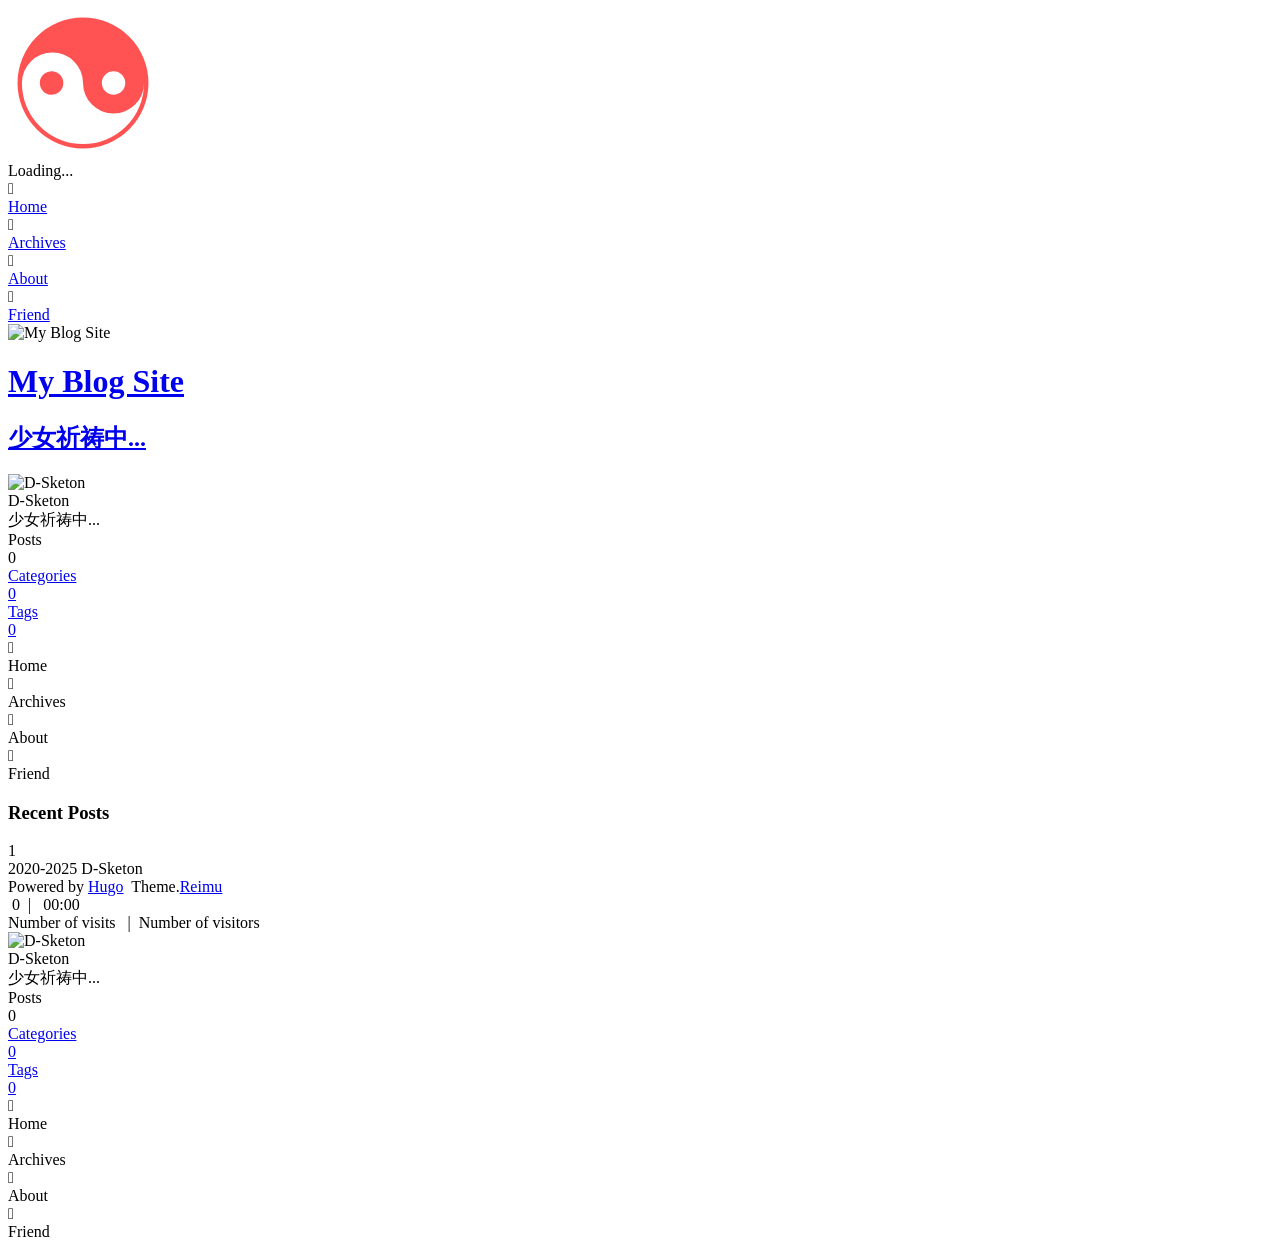
==== docs/index.html @ 33e4d29f "Initial Hugo site with Reimu theme" ====
<!doctype html>
<html
  lang="en-us" 
  data-theme-mode="auto"
  >
  <head>
	<meta name="generator" content="Hugo 0.148.1"><script src="/livereload.js?mindelay=10&amp;v=2&amp;port=1313&amp;path=livereload" data-no-instant defer></script><meta charset="utf-8" />
<meta
  name="viewport"
  content="width=device-width, initial-scale=1, shrink-to-fit=no"
/><title>
  My Blog Site
</title>
<meta
  name="description"
  content="少女祈祷中..."
/><script>
  window.siteConfig = JSON.parse("{\"anchor_icon\":null,\"base\":\"http://localhost:1313/\",\"clipboard\":{\"copyright\":{\"count\":50,\"enable\":false,\"license_type\":\"by-nc-sa\"},\"fail\":{\"en\":\"Copy failed (ﾟ⊿ﾟ)ﾂ\",\"ja\":\"コピー失敗 (ﾟ⊿ﾟ)ﾂ\",\"pt-br\":\"Falha ao copiar (ﾟ⊿ﾟ)ﾂ\",\"zh-cn\":\"复制失败 (ﾟ⊿ﾟ)ﾂ\",\"zh-tw\":\"複製失敗 (ﾟ⊿ﾟ)ﾂ\"},\"success\":{\"en\":\"Copy successfully (*^▽^*)\",\"ja\":\"コピー成功 (*^▽^*)\",\"pt-br\":\"Copiado com sucesso (*^▽^*)\",\"zh-cn\":\"复制成功 (*^▽^*)\",\"zh-tw\":\"複製成功 (*^▽^*)\"}},\"code_block\":{\"expand\":true},\"icon_font\":\"4552607_0khxww3tj3q9\",\"outdate\":{\"daysago\":180,\"enable\":false,\"message\":{\"en\":\"This article was last updated on {time}. Please note that the content may no longer be applicable.\",\"ja\":\"この記事は最終更新日：{time}。記載内容が現在有効でない可能性がありますのでご注意ください。\",\"pt-br\":\"Este artigo foi atualizado pela última vez em {time}. Observe que o conteúdo pode não ser mais aplicável.\",\"zh-cn\":\"本文最后更新于 {time}，请注意文中内容可能已不适用。\",\"zh-tw\":\"本文最後更新於 {time}，請注意文中內容可能已不適用。\"}}}");
  
</script>
<link rel="preconnect" href="https://fonts.gstatic.com" crossorigin />
<link
  rel="preload"
  as="style"
  href="https://fonts.googleapis.com/css?family=Mulish:400,400italic,700,700italic%7cNoto%20Serif%20SC:400,400italic,700,700italic%7c&amp;display=swap"
/>
<link
  rel="stylesheet"
  href="https://fonts.googleapis.com/css?family=Mulish:400,400italic,700,700italic%7cNoto%20Serif%20SC:400,400italic,700,700italic%7c&amp;display=swap"
  media="print"
  onload="this.media='all'"
/>
<link
    rel="preload"
    href="//at.alicdn.com/t/c/font_4552607_0khxww3tj3q9.woff2"
    as="font"
    type="font/woff2"
    crossorigin="anonymous"
  /><link rel="stylesheet" href="/css/loader.css" />
<meta property="og:type" content="website" />
  <meta property="og:title" content="My Blog Site" />
  <meta
    property="og:description"
    content="少女祈祷中..."
  />
  <meta property="og:url" content="http://localhost:1313/" />
  <meta
    property="og:site_name"
    content="My Blog Site"
  />
  <meta
    property="og:image"
    content="/"
  />
  <meta property="article:author" content="D-Sketon" />
  <meta property="article:published_time" content="2025-07-20T14:24:10&#43;07:00" />
  <meta property="article:modified_time" content="2025-07-20T14:24:10&#43;07:00" /><meta name="twitter:card" content="summary" />
  <meta name="twitter:image" content="/" /><link rel="alternate" type="application/rss+xml" href="http://localhost:1313/index.xml" title="My Blog Site">
<link rel="shortcut icon" href="/favicon.ico"><link rel="stylesheet" href="/css/main.css" />
<link
    rel="preload"
    as="style"
    href="https://npm.webcache.cn/photoswipe@5.4.4/dist/photoswipe.css"
    integrity="sha384-IfxC36XL/toUyJ939C73PcgMuRzAZuIzZxE38drsmO5p6jD7ei&#43;Zx/1oA/0l8ysE" crossorigin="anonymous"onload="this.onload=null;this.rel='stylesheet'"
  /><link
    rel="preload"
    as="style"
    href="https://npm.webcache.cn/katex@0.16.22/dist/katex.min.css"
    integrity="sha384-5TcZemv2l/9On385z///&#43;d7MSYlvIEw9FuZTIdZ14vJLqWphw7e7ZPuOiCHJcFCP" crossorigin="anonymous"onload="this.onload=null;this.rel='stylesheet'"
  /><script
    src="https://npm.webcache.cn/pace-js@1.2.4/pace.min.js"
    integrity="sha384-k6YtvFUEIuEFBdrLKJ3YAUbBki333tj1CSUisai5Cswsg9wcLNaPzsTHDswp4Az8" crossorigin="anonymous"></script><link
    rel="stylesheet"
    href="https://npm.webcache.cn/@reimujs/aos@0.1.2/dist/aos.css"
    integrity="sha384-GMRP93c6Hkz9JVKGAuRR3nTS7M07RwPgTFenXiosjq2VbVgvdDNcz1g6Mkj8AONa" crossorigin="anonymous"/></head>
  <body><div id='loader'>
    <div class="loading-left-bg loading-bg"></div>
    <div class="loading-right-bg loading-bg"></div>
    <div class="spinner-box">
      <div class="loading-taichi rotate"><svg width="150" height="150" viewBox="0 0 1024 1024" class="icon" version="1.1" xmlns="https://www.w3.org/2000/svg" shape-rendering="geometricPrecision">
            <path d="M303.5 432A80 80 0 0 1 291.5 592A80 80 0 0 1 303.5 432z" fill="var(--red-1, #ff5252)" />
            <path d="M512 65A447 447 0 0 1 512 959L512 929A417 417 0 0 0 512 95A417 417 0 0 0 512 929L512 959A447 447 0 0 1 512 65z 
          M512 95A417 417 0 0 1 929 512A208.5 208.5 0 0 1 720.5 720.5L720.5 592A80 80 0 0 0 720.5 432A80 80 0 0 0 720.5 592L720.5 720.5A208.5 208.5 0 0 1 512 512A208.5 208.5 0 0 0 303.5 303.5A208.5 208.5 0 0 0 95 512A417 417 0 0 1 512 95z" fill="var(--red-1, #ff5252)" />
          </svg></div><div class="loading-word">Loading...</div>
    </div>
  </div>
  </div>
  <script>
    var time = null;
    var startLoading = () => {
      time = Date.now();
      document.getElementById('loader').classList.remove("loading");
    }
    var endLoading = () => {
      if (!time) {
        document.body.style.overflow = 'auto';
        document.getElementById('loader').classList.add("loading");
      } else {
        if (Date.now() - time > 500) {
          time = null;
          document.body.style.overflow = 'auto';
          document.getElementById('loader').classList.add("loading");
        } else {
          setTimeout(endLoading, 500 - (Date.now() - time));
          time = null;
        }
      }
    }
    window.addEventListener('DOMContentLoaded', endLoading);
    document.getElementById('loader').addEventListener('click', endLoading);
  </script><div id="copy-tooltip" style="pointer-events: none; opacity: 0; transition: all 0.2s ease; position: fixed;top: 50%;left: 50%;z-index: 999;transform: translate(-50%, -50%);color: white;background: rgba(0, 0, 0, 0.5);padding: 10px 15px;border-radius: 10px;">
</div>
<div id="lang-tooltip" style="pointer-events: none; opacity: 0; transition: all 0.2s ease; position: fixed;top: 50%;left: 50%;z-index: 999;transform: translate(-50%, -50%);color: white;background: rgba(0, 0, 0, 0.5);padding: 10px 15px;border-radius: 10px;">
This article does not have a corresponding language version
</div>
<div id="heatmap-tooltip"></div><div id="container">
      <div id="wrap"><div id="header-nav">
  <nav id="main-nav"><span class="main-nav-link-wrap">
        <div class='main-nav-icon icon rotate'>&#xe62b;</div>
        <a class="main-nav-link" href="/">Home</a>
      </span><span class="main-nav-link-wrap">
        <div class='main-nav-icon icon rotate'>&#xe62b;</div>
        <a class="main-nav-link" href="/archives">Archives</a>
      </span><span class="main-nav-link-wrap">
        <div class='main-nav-icon icon rotate'>&#xe62b;</div>
        <a class="main-nav-link" href="/about">About</a>
      </span><span class="main-nav-link-wrap">
        <div class='main-nav-icon icon rotate'>&#xe62b;</div>
        <a class="main-nav-link" href="/friend">Friend</a>
      </span><a id="main-nav-toggle" class="nav-icon"></a>
  </nav>
  <nav id="sub-nav"><a id="nav-rss-link" class="nav-icon" href="/index.xml" title="RSS Feed" target="_blank"></a></nav></div>
<header id="header"><picture></picture><img  fetchpriority="high" src="/images/banner.webp" alt="My Blog Site"><div id="header-outer">
    <div id="header-title"><a href="/" id="logo">
            <h1 data-aos="slide-up">My Blog Site</h1>
          </a><h2 id="subtitle-wrap" data-aos="slide-down"><a href="/" id="subtitle">少女祈祷中...</a></h2></div>
  </div>
</header><div id="content"
          
          class="sidebar-right"  ><aside id="sidebar"><div class="sidebar-wrapper ">
    <div
      class="sidebar-wrap"
      data-aos="fade-up"
    ><div class="sidebar-author">
  <img
    data-src="/avatar/avatar.webp"
    data-sizes="auto"
    alt="D-Sketon"
    class="lazyload"
  />
  <div class="sidebar-author-name">D-Sketon</div>
  <div class="sidebar-description">少女祈祷中...</div>
</div>
<div class="sidebar-state">
  <div class="sidebar-state-article">
    <div>Posts</div><div class="sidebar-state-number">0</div>
  </div>
  <a class="sidebar-state-category" href="/categories/" aria-label="sidebar-state-category-link">
    <div>Categories</div>
    <div class="sidebar-state-number">
      0
    </div>
  </a>
  <a class="sidebar-state-tag" href="/tags/" aria-label="sidebar-state-tag-link">
    <div>Tags</div>
    <div class="sidebar-state-number">0</div>
  </a>
</div>
<div class="sidebar-social"></div>
<div class="sidebar-menu"><div class="sidebar-menu-link-wrap">
      <a
        class="sidebar-menu-link-dummy"
        href="/"
        aria-label="Home"
      ></a>
      <div class='sidebar-menu-icon icon rotate'>&#xe62b;</div>
      <div class="sidebar-menu-link">Home</div>
    </div><div class="sidebar-menu-link-wrap">
      <a
        class="sidebar-menu-link-dummy"
        href="/archives"
        aria-label="Archives"
      ></a>
      <div class='sidebar-menu-icon icon rotate'>&#xe62b;</div>
      <div class="sidebar-menu-link">Archives</div>
    </div><div class="sidebar-menu-link-wrap">
      <a
        class="sidebar-menu-link-dummy"
        href="/about"
        aria-label="About"
      ></a>
      <div class='sidebar-menu-icon icon rotate'>&#xe62b;</div>
      <div class="sidebar-menu-link">About</div>
    </div><div class="sidebar-menu-link-wrap">
      <a
        class="sidebar-menu-link-dummy"
        href="/friend"
        aria-label="Friend"
      ></a>
      <div class='sidebar-menu-icon icon rotate'>&#xe62b;</div>
      <div class="sidebar-menu-link">Friend</div>
    </div></div>
</div>
  </div>

  <div class="sidebar-widget"><div class="widget-wrapper">
    <div
      class="widget-wrap"
      data-aos="fade-up"
    >
      <h3 class="widget-title">Recent Posts</h3>
      <div class="widget">
        <ul></ul>
      </div>
    </div>
  </div></div></aside>
<section id="main"><nav id="page-nav" data-aos="fade-up"><span class="page-number current">1</span></nav>
</section>
        </div><footer id="footer">
  <div style="width: 100%; overflow: hidden">
    <div class="footer-line"></div>
  </div>
  <div id="footer-info"><div>
      <span class="icon-copyright"></span>2020-2025<span class="footer-info-sep rotate"></span>
      D-Sketon
    </div><div>
        Powered by&nbsp;<a
          href="https://gohugo.io/"
          target="_blank"
          >Hugo</a
        >&nbsp; Theme.<a
          href="https://github.com/D-Sketon/hugo-theme-reimu"
          target="_blank"
          >Reimu</a
        >
      </div><div>
        <span class="icon-brush"
          >&nbsp;0</span
        >
        &nbsp;|&nbsp;
        <span class="icon-coffee">&nbsp;00:00</span>
      </div><div>
        <span class="icon-eye"></span>
        <span id="busuanzi_container_site_pv"
          >Number of visits&nbsp;<span
            id="busuanzi_value_site_pv"
          ></span
        ></span>
        &nbsp;|&nbsp;
        <span class="icon-user"></span>
        <span id="busuanzi_container_site_uv"
          >Number of visitors&nbsp;<span
            id="busuanzi_value_site_uv"
          ></span
        ></span>
      </div></div>
</footer>
<div class="sidebar-top">
            <div class="sidebar-top-taichi rotate"></div>
            <div class="arrow-up"></div>
          </div><div id="mask" class="hide"></div>
      </div><nav id="mobile-nav">
  <div class="sidebar-wrap"><div class="sidebar-author">
  <img
    data-src="/avatar/avatar.webp"
    data-sizes="auto"
    alt="D-Sketon"
    class="lazyload"
  />
  <div class="sidebar-author-name">D-Sketon</div>
  <div class="sidebar-description">少女祈祷中...</div>
</div>
<div class="sidebar-state">
  <div class="sidebar-state-article">
    <div>Posts</div><div class="sidebar-state-number">0</div>
  </div>
  <a class="sidebar-state-category" href="/categories/" aria-label="sidebar-state-category-link">
    <div>Categories</div>
    <div class="sidebar-state-number">
      0
    </div>
  </a>
  <a class="sidebar-state-tag" href="/tags/" aria-label="sidebar-state-tag-link">
    <div>Tags</div>
    <div class="sidebar-state-number">0</div>
  </a>
</div>
<div class="sidebar-social"></div>
<div class="sidebar-menu"><div class="sidebar-menu-link-wrap">
      <a
        class="sidebar-menu-link-dummy"
        href="/"
        aria-label="Home"
      ></a>
      <div class='sidebar-menu-icon icon rotate'>&#xe62b;</div>
      <div class="sidebar-menu-link">Home</div>
    </div><div class="sidebar-menu-link-wrap">
      <a
        class="sidebar-menu-link-dummy"
        href="/archives"
        aria-label="Archives"
      ></a>
      <div class='sidebar-menu-icon icon rotate'>&#xe62b;</div>
      <div class="sidebar-menu-link">Archives</div>
    </div><div class="sidebar-menu-link-wrap">
      <a
        class="sidebar-menu-link-dummy"
        href="/about"
        aria-label="About"
      ></a>
      <div class='sidebar-menu-icon icon rotate'>&#xe62b;</div>
      <div class="sidebar-menu-link">About</div>
    </div><div class="sidebar-menu-link-wrap">
      <a
        class="sidebar-menu-link-dummy"
        href="/friend"
        aria-label="Friend"
      ></a>
      <div class='sidebar-menu-icon icon rotate'>&#xe62b;</div>
      <div class="sidebar-menu-link">Friend</div>
    </div></div>
</div></nav>
</div><script
    src="https://npm.webcache.cn/lazysizes@5.3.2/lazysizes.min.js"
    integrity="sha384-3gT/vsepWkfz/ff7PpWNUeMzeWoH3cDhm/A8jM7ouoAK0/fP/9bcHHR5kHq2nf&#43;e" crossorigin="anonymous"></script><script
    src="https://npm.webcache.cn/clipboard@2.0.11/dist/clipboard.min.js"
    integrity="sha384-J08i8An/QeARD9ExYpvphB8BsyOj3Gh2TSh1aLINKO3L0cMSH2dN3E22zFoXEi0Q" crossorigin="anonymous"></script><script src="/js/main.js" ></script><script src="/js/aos.js" ></script><script>
    var aosInit = () => {
      AOS.init({
        duration: 1000,
        easing: "ease",
        once: true,
        offset: 50,
      });
    };
    if (document.readyState === "loading") {
      document.addEventListener("DOMContentLoaded", aosInit);
    } else {
      aosInit();
    }
  </script><script src="/js/pjax_main.js" data-pjax></script><script
    src="https://npm.webcache.cn/mouse-firework@0.1.1/dist/index.umd.js"
    integrity="sha384-8LyaidD9GPxQQgLJO/WRw/O2h3BoNq/ApI/ecpvM6RsrCz2qP2ppBXUKihP4V/2d" crossorigin="anonymous"></script><script>
  if (window.firework) {
    const options = JSON.parse("{\"excludeelements\":[\"a\",\"button\"],\"particles\":[{\"colors\":[\"var(--red-1)\",\"var(--red-2)\",\"var(--red-3)\",\"var(--red-4)\"],\"duration\":[1200,1800],\"easing\":\"easeOutExpo\",\"move\":[\"emit\"],\"number\":20,\"shape\":\"circle\",\"shapeOptions\":{\"alpha\":[0.3,0.5],\"radius\":[16,32]}},{\"colors\":[\"var(--red-0)\"],\"duration\":[1200,1800],\"easing\":\"easeOutExpo\",\"move\":[\"diffuse\"],\"number\":1,\"shape\":\"circle\",\"shapeOptions\":{\"alpha\":[0.2,0.5],\"lineWidth\":6,\"radius\":20}}]}");
    options.excludeElements = options.excludeelements;
    delete options.excludeelements;
    window.firework(options);
  }
</script>

<div id="lazy-script">
  <div><script data-pjax>
        window.REIMU_POST = {
          author: "D-Sketon",
          title: "My Blog Site",
          url: "http:\/\/localhost:1313\/",
          description: "",
          cover: "http:\/\/localhost:1313\/images\/banner.webp",
        };
      </script></div>
</div><script
    src="https://npm.webcache.cn/busuanzi@2.3.0/bsz.pure.mini.js"
    asyncintegrity="sha384-0M75wtSkhjIInv4coYlaJU83&#43;OypaRCIq2SukQVQX04eGTCBXJDuWAbJet56id&#43;S" crossorigin="anonymous"></script><script>
    if ('serviceWorker' in navigator) {
      navigator.serviceWorker.getRegistrations().then((registrations) => {
        for (let registration of registrations) {
          registration.unregister();
        }
      });
    }
  </script><script>
  const reimuCopyright = String.raw`
   ______     ______     __     __    __     __  __    
  /\  == \   /\  ___\   /\ \   /\ "-./  \   /\ \/\ \   
  \ \  __<   \ \  __\   \ \ \  \ \ \-./\ \  \ \ \_\ \  
   \ \_\ \_\  \ \_____\  \ \_\  \ \_\ \ \_\  \ \_____\ 
    \/_/ /_/   \/_____/   \/_/   \/_/  \/_/   \/_____/ 
                                                    
  `;
  console.log(String.raw`%c ${reimuCopyright}`, "color: #ff5252;");
  console.log(
    "%c Theme.Reimu" + " %c https://github.com/D-Sketon/hugo-theme-reimu ",
    "color: white; background: #ff5252; padding:5px 0;",
    "padding:4px;border:1px solid #ff5252;",
  );
</script></body>
</html>
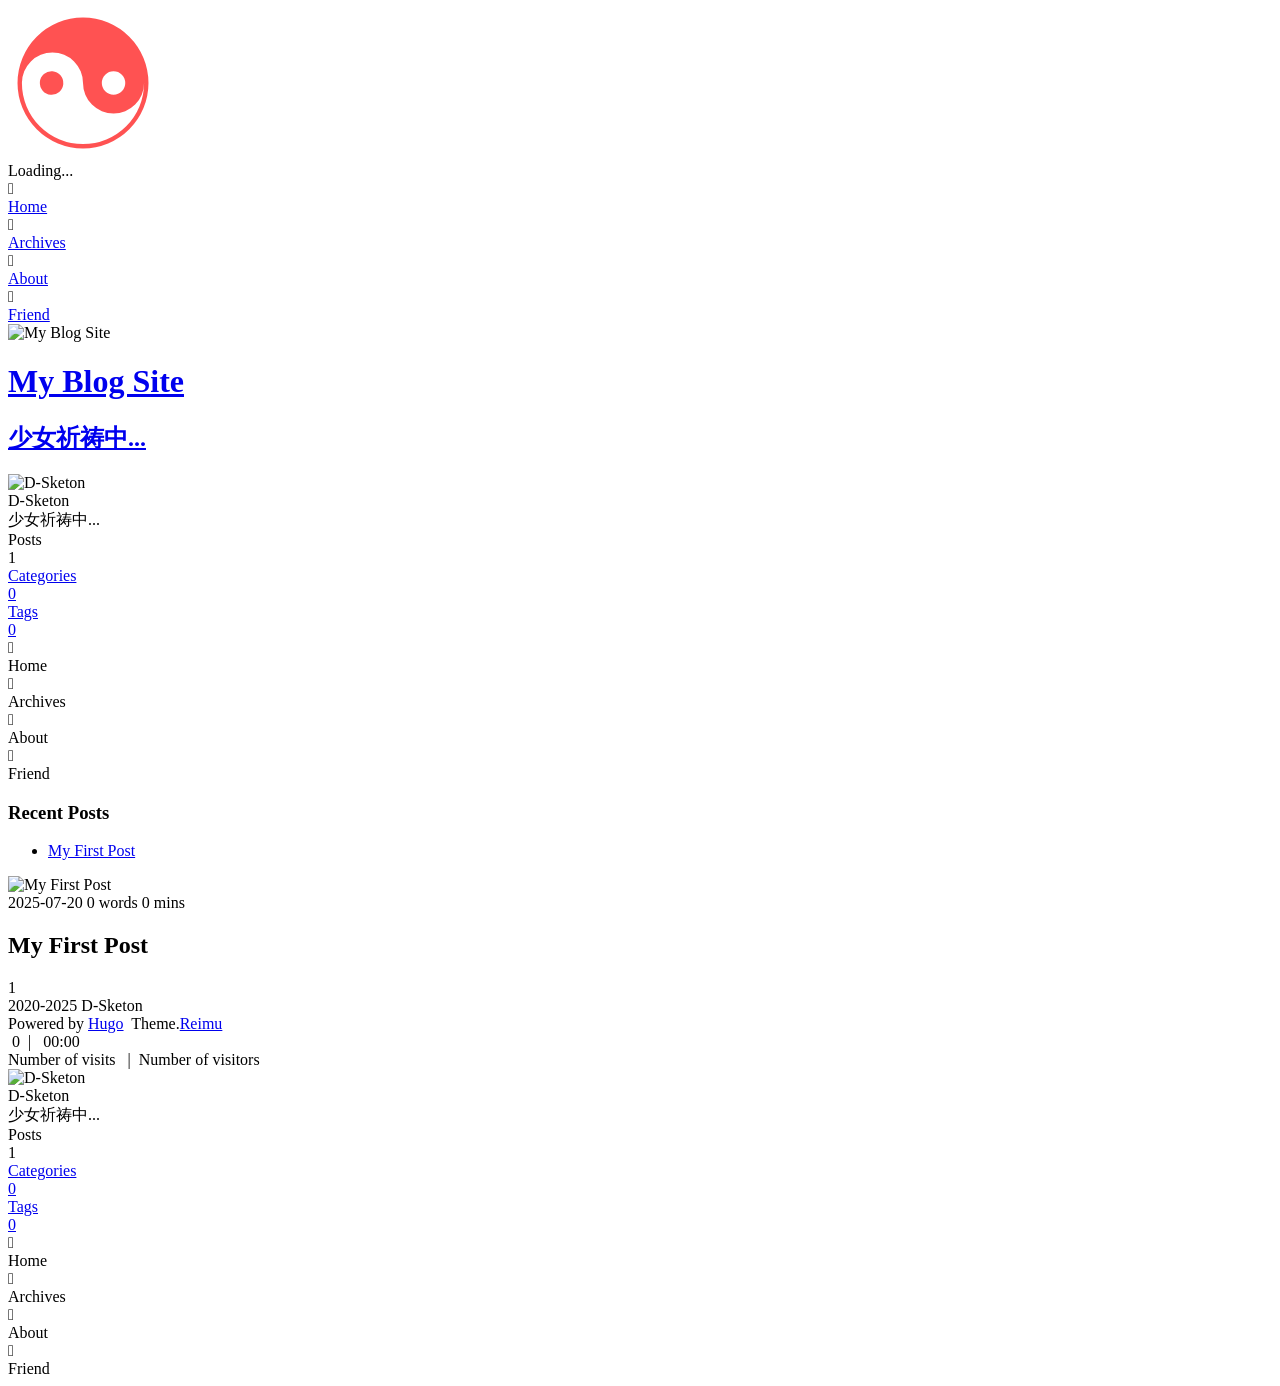
==== commit a1345840: "Initial commit" ====
--- a/docs/index.html
+++ b/docs/index.html
@@ -53,8 +53,8 @@
     content="/"
   />
   <meta property="article:author" content="D-Sketon" />
-  <meta property="article:published_time" content="2025-07-20T14:24:10&#43;07:00" />
-  <meta property="article:modified_time" content="2025-07-20T14:24:10&#43;07:00" /><meta name="twitter:card" content="summary" />
+  <meta property="article:published_time" content="2025-07-20T14:33:45&#43;07:00" />
+  <meta property="article:modified_time" content="2025-07-20T14:33:45&#43;07:00" /><meta name="twitter:card" content="summary" />
   <meta name="twitter:image" content="/" /><link rel="alternate" type="application/rss+xml" href="http://localhost:1313/index.xml" title="My Blog Site">
 <link rel="shortcut icon" href="/favicon.ico"><link rel="stylesheet" href="/css/main.css" />
 <link
@@ -153,7 +153,7 @@
 </div>
 <div class="sidebar-state">
   <div class="sidebar-state-article">
-    <div>Posts</div><div class="sidebar-state-number">0</div>
+    <div>Posts</div><div class="sidebar-state-number">1</div>
   </div>
   <a class="sidebar-state-category" href="/categories/" aria-label="sidebar-state-category-link">
     <div>Categories</div>
@@ -210,11 +210,54 @@
     >
       <h3 class="widget-title">Recent Posts</h3>
       <div class="widget">
-        <ul></ul>
+        <ul><li>
+              <a href="/post/my-first-post/">My First Post</a>
+            </li></ul>
       </div>
     </div>
   </div></div></aside>
-<section id="main"><nav id="page-nav" data-aos="fade-up"><span class="page-number current">1</span></nav>
+<section id="main"><div class="post-wrapper">
+  <div
+    class="
+      post-wrap-left
+    "
+    data-aos="fade-up"
+  ><a
+        class="post-link"
+        href="/post/my-first-post/"
+        aria-label="My First Post"
+      >
+      </a><div
+      class="
+        post-cover-left
+      "
+    ><img
+            data-src="https://d-sketon.top/img/_backwebp/bg1.webp"
+            data-sizes="auto"
+            alt="My First Post"
+            class="lazyload"
+          /></div>
+    <div class="post-info">
+      <div class="post-meta">
+        <span
+          ><span class="icon-calendar"></span
+          >2025-07-20</span
+        >
+        <span
+          ><span class="icon-pencil"></span
+          >0 words</span
+        >
+        <span
+          ><span class="icon-clock"></span
+          >0 mins</span
+        >
+      </div>
+      <h2 class="post-title">My First Post</h2>
+      <article class="post-article"></article>
+    </div>
+  </div>
+</div>
+<nav id="page-nav" data-aos="fade-up"><span class="page-number current">1</span></nav>
 </section>
         </div><footer id="footer">
   <div style="width: 100%; overflow: hidden">
@@ -272,7 +315,7 @@
 </div>
 <div class="sidebar-state">
   <div class="sidebar-state-article">
-    <div>Posts</div><div class="sidebar-state-number">0</div>
+    <div>Posts</div><div class="sidebar-state-number">1</div>
   </div>
   <a class="sidebar-state-category" href="/categories/" aria-label="sidebar-state-category-link">
     <div>Categories</div>
